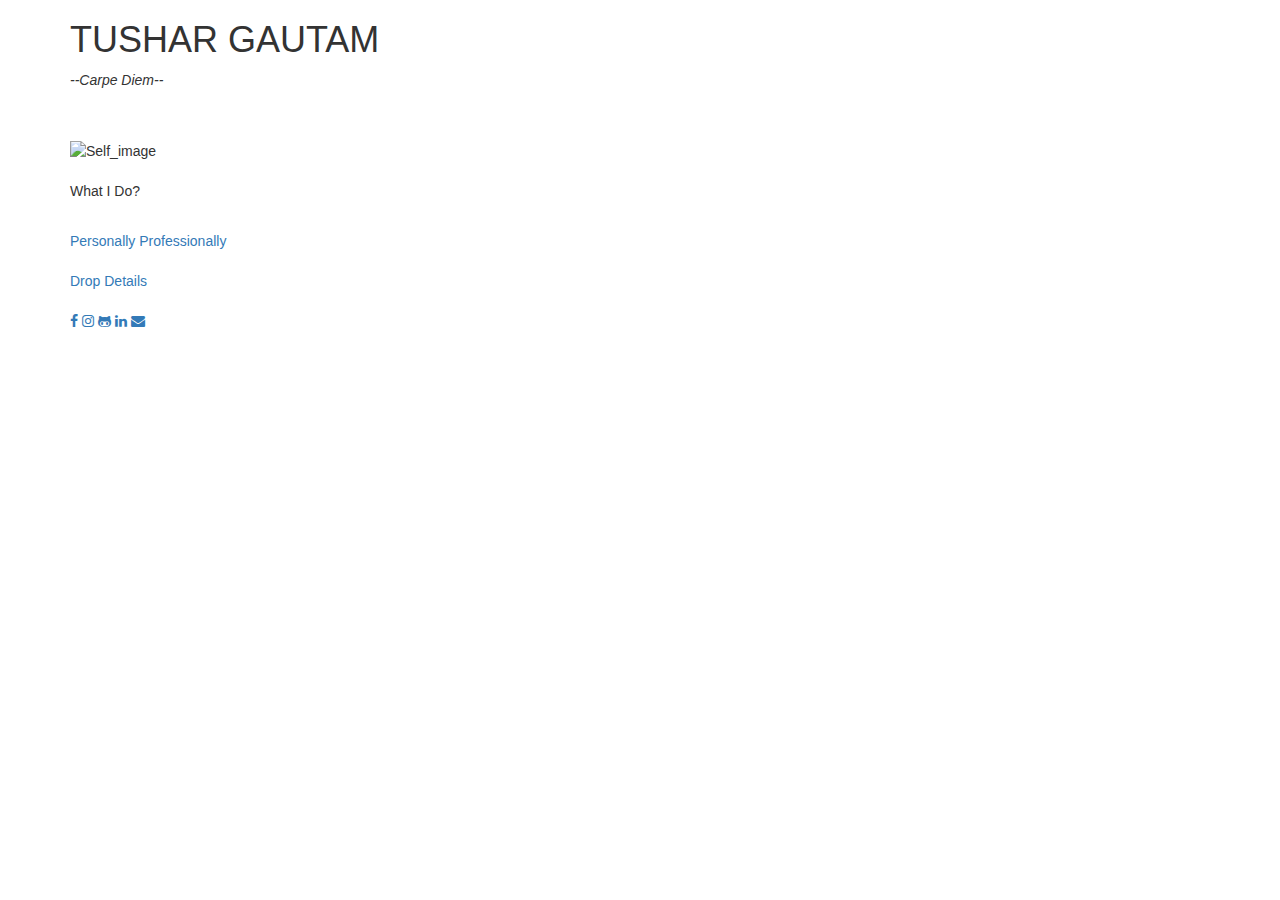
==== Portfolio/index.html @ 090eabb8 "changes in index.html" ====
<!DOCTYPE html>
<html lang="en">
<head>
    <meta charset="UTF-8">
    <meta name="viewport" content="width=device-width, initial-scale=1.0">
    <meta http-equiv="X-UA-Compatible" content="ie=edge">
    <title>My Portfolio</title>
    
    <link rel="stylesheet" href="https://maxcdn.bootstrapcdn.com/bootstrap/3.3.7/css/bootstrap.min.css">

    <link rel="stylesheet" type="text/css" href="https://maxcdn.bootstrapcdn.com/font-awesome/4.7.0/css/font-awesome.min.css">
    
    <link rel="stylesheet" href="portfolio.css">
    
</head>
<body>
    <div class="container">
        <h1>TUSHAR GAUTAM</h1>
        <p><i>--Carpe Diem--</i></p><br><br>
        <img src="pass.jpg" class="center" alt="Self_image"><br><br>
        <p>What I Do?</p><br>
        <div class="id1">
                <a target="_blank" href="personal.html">
                        Personally
                    </a>
                    <a target="_blank" href="professional.html">
                            Professionally
                    </a>
        </div>
        <br>
        <div class="id1">
            <a target="_blank" href="login.html" id="id3">
                        Drop Details
                </a>
        </div>
        <br>
        <p>
           <a target ="_blank" href="https://www.facebook.com/tushar.gautam.5458" id="id2">
                <i class ="fa fa-facebook"></i>
            </a>
            <a target="_blank" href="https://www.instagram.com" id="id2">
                <i class="fa fa-instagram"></i>
            </a>
            <a target="_blank" href="#" id="id2">
                <i class="fa fa-github-alt"></i>
            </a>
            <a target="_blank" href="https://www.linkedin.com/in/tushar-gautam-8730b3151" id="id2">
                <i class="fa fa-linkedin"></i>
            </a>
            <a target="_blank" href="mailto:tushargautam46@gmail.com" id="id2">
                <i class="fa fa-envelope"></i>
            </a>
        </p>
    </div>
</body>
</html>
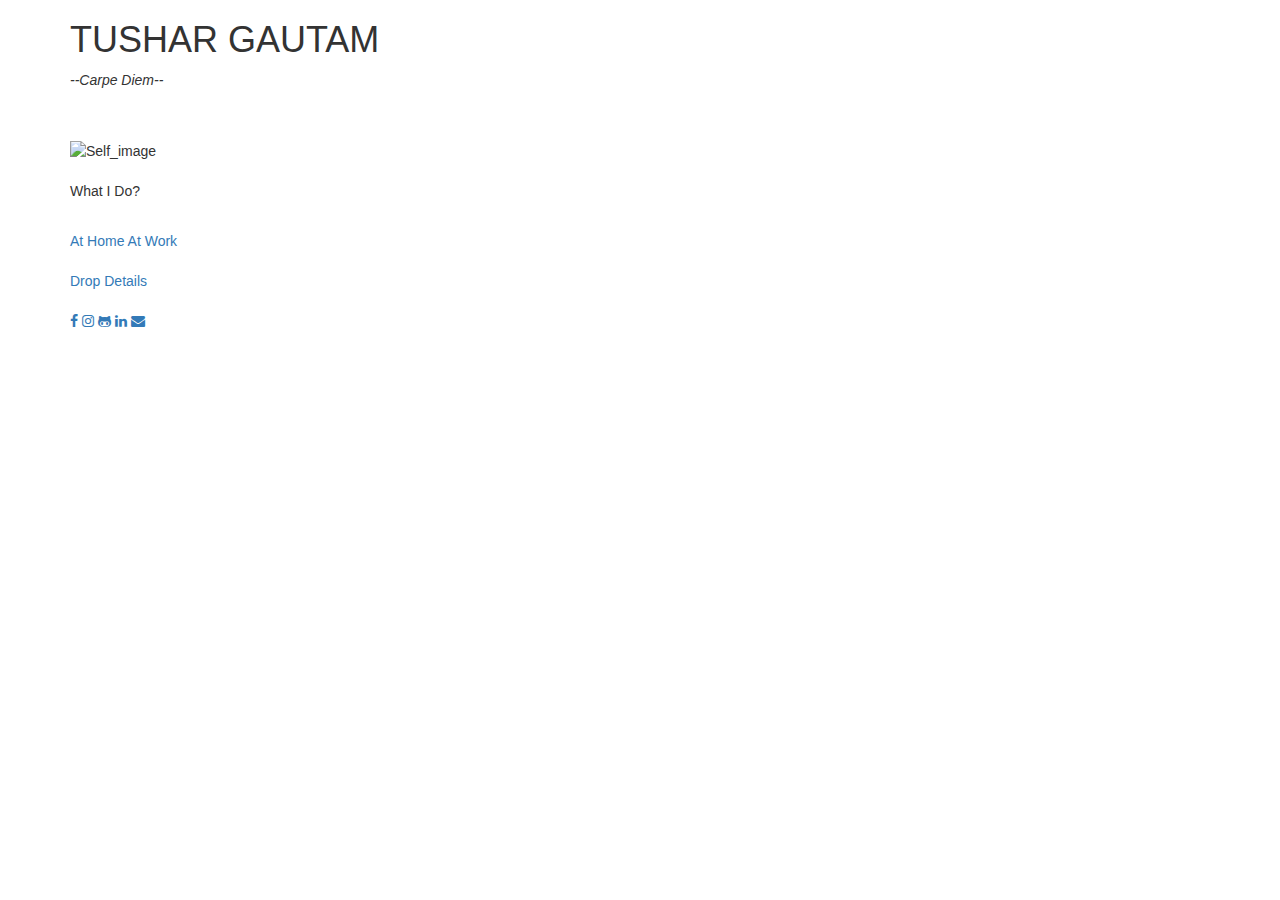
==== commit a1830096: "Update index.html" ====
--- a/Portfolio/index.html
+++ b/Portfolio/index.html
@@ -21,10 +21,10 @@
         <p>What I Do?</p><br>
         <div class="id1">
                 <a target="_blank" href="personal.html">
-                        Personally
+                        At Home
                     </a>
                     <a target="_blank" href="professional.html">
-                            Professionally
+                        At Work
                     </a>
         </div>
         <br>
